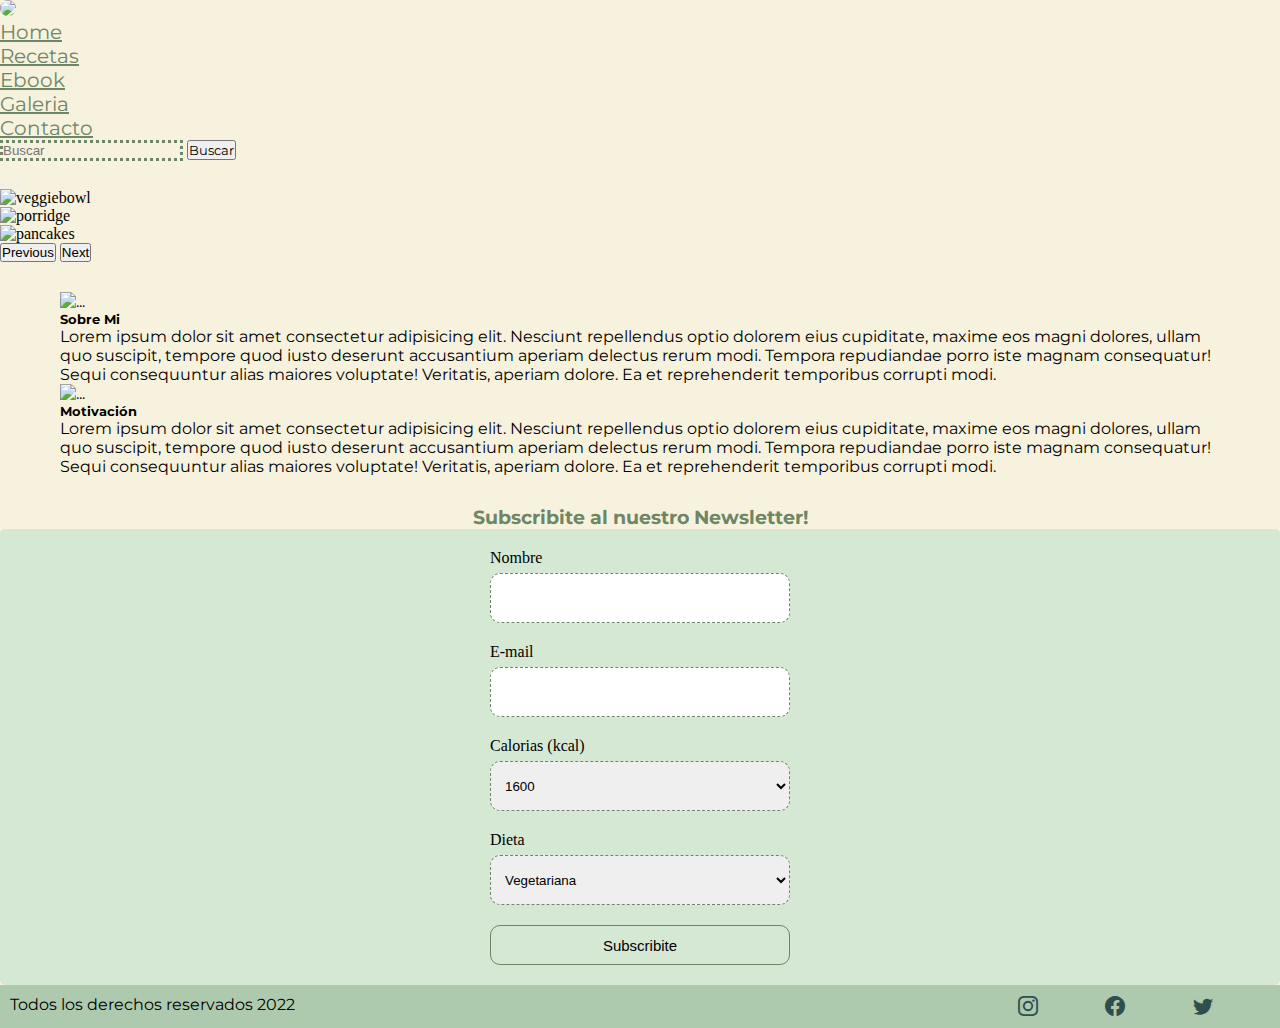
==== contacto.html @ dff8ade4 "menu modificado" ====
<!DOCTYPE html>
<html lang="en">

<head>
    <meta charset="UTF-8">
    <meta http-equiv="X-UA-Compatible" content="IE=edge">
    <meta name="viewport" content="width=device-width, initial-scale=1.0">
    <meta name="description" content="Nutricioso - Nutritivo y Delicioso - encontra recetas saludables y faciles de hacer! Elegi entre mucha variedad de platos, dulces y salados."/>
    <meta name="keywords" content="nutricion, nutritivo, saludable, recetas, avena, pasta">
    <title>Nutricioso - Nutritivo y Delicioso - Recetas Faciles y Saludables</title>
    <link href="https://cdn.jsdelivr.net/npm/bootstrap@5.2.1/dist/css/bootstrap.min.css" rel="stylesheet"
        integrity="sha384-iYQeCzEYFbKjA/T2uDLTpkwGzCiq6soy8tYaI1GyVh/UjpbCx/TYkiZhlZB6+fzT" crossorigin="anonymous">
    <link rel="stylesheet" href="https://cdn.jsdelivr.net/npm/bootstrap-icons@1.9.1/font/bootstrap-icons.css">
    <link rel="preconnect" href="https://fonts.googleapis.com">
    <link rel="preconnect" href="https://fonts.gstatic.com" crossorigin>
    <link href="https://fonts.googleapis.com/css2?family=Montserrat:wght@100;200;400&display=swap" rel="stylesheet">
    <link rel="stylesheet" href="css/estilos.css">
</head>

<body>
    <main id="main">
        <!--logo con el menu de navegacion con 2 elementos-->
        <section id="menu__nav">
            <nav class="navbar navbar-expand-lg">
                <div class="container-fluid">
                    <a href="index.html"> <img class="logo"
                            src="https://i.pinimg.com/originals/fa/6e/07/fa6e07cfdb776dafb666ce2fb98d3dce.jpg"
                            width=130px></a>
                    <button class="navbar-toggler" type="button" data-bs-toggle="collapse"
                        data-bs-target="#navbarTogglerDemo02" aria-controls="navbarTogglerDemo02" aria-expanded="false"
                        aria-label="Toggle navigation">
                        <span class="navbar-toggler-icon"></span>
                    </button>
                    <div class="collapse navbar-collapse" id="navbarTogglerDemo02">
                        <ul class="navbar-nav me-auto mb-2 mb-lg-0">
                            <li class="nav-item">
                                <a class="nav-link active" aria-current="page" href="index.html">Home</a>
                            </li>
                            <li class="nav-item">
                                <a class="nav-link" href="recetas.html">Recetas</a>
                            </li>
                            <li class="nav-item">
                                <a class="nav-link" href="ebook.html">Ebook</a>
                            </li>
                            <li class="nav-item">
                                <a class="nav-link" href="galeria.html">Galeria</a>
                            </li>
                            <li class="nav-item">
                                <a class="nav-link" href="contacto.html">Contacto</a>
                            </li>
                        </ul>
                        <form class="d-flex" role="search">
                            <input class="form-control me-2" type="buscar" placeholder="Buscar" aria-label="Buscar">
                            <button class="btn btn-outline-success" type="submit">Buscar</button>
                        </form>
                    </div>
                </div>
            </nav>

        </section>
        <!--carousel con las fotos de recetas ejemplo-->
        <section id="karuzela">
            <div id="carouselExampleIndicators" class="carousel slide d-none d-sm-block" data-bs-ride="true">
                <div class="carousel-indicators">
                    <button type="button" data-bs-target="#carouselExampleIndicators" data-bs-slide-to="0"
                        class="active" aria-current="true" aria-label="Slide 1"></button>
                    <button type="button" data-bs-target="#carouselExampleIndicators" data-bs-slide-to="1"
                        class="active" aria-label="Slide 2"></button>
                    <button type="button" data-bs-target="#carouselExampleIndicators" data-bs-slide-to="2"
                        class="active" aria-label="Slide 3"></button>
                </div>
                <!--carousel 3 fotos-->
                <div class="carousel-inner">
                    <div class="carousel-item active">
                        <img src="https://images.unsplash.com/photo-1547592180-85f173990554?ixlib=rb-1.2.1&ixid=MnwxMjA3fDB8MHxwaG90by1wYWdlfHx8fGVufDB8fHx8&auto=format&fit=crop&w=870&q=80"
                            class="d-block w-100" id="carousel1" alt="veggiebowl">
                    </div>
                    <div class="carousel-item">
                        <img src="https://images.unsplash.com/photo-1605055624155-393d4e2b837a?ixlib=rb-1.2.1&ixid=MnwxMjA3fDB8MHxwaG90by1wYWdlfHx8fGVufDB8fHx8&auto=format&fit=crop&w=2070&q=80"
                            class="d-block w-100" id="carousel2" alt="porridge">
                    </div>
                    <div class="carousel-item">
                        <img src="https://images.unsplash.com/photo-1604634077002-15dd4d5f1a33?ixlib=rb-1.2.1&ixid=MnwxMjA3fDB8MHxwaG90by1wYWdlfHx8fGVufDB8fHx8&auto=format&fit=crop&w=870&q=80"
                            class="d-block w-100 " id="carousel3" alt="pancakes">
                    </div>
                </div>
                <button class="carousel-control-prev" type="button" data-bs-target="#carouselExampleIndicators"
                    data-bs-slide="prev">
                    <span class="carousel-control-prev-icon" aria-hidden="true"></span>
                    <span class="visually-hidden">Previous</span>
                </button>
                <button class="carousel-control-next" type="button" data-bs-target="#carouselExampleIndicators"
                    data-bs-slide="next">
                    <span class="carousel-control-next-icon" aria-hidden="true"></span>
                    <span class="visually-hidden">Next</span>
                </button>
            </div>
        </section>
        <!--sobre la pagina web, sobre mi-->
        <section id="sobreMi">
            <div class="row row-cols-1 row-cols-md-2 g-4 row-cols-sm-1">
                <div class="col">
                    <div class="card">
                        <img src="https://images.unsplash.com/photo-1636647511729-6703539ba71f?ixlib=rb-1.2.1&ixid=MnwxMjA3fDB8MHxwaG90by1wYWdlfHx8fGVufDB8fHx8&auto=format&fit=crop&w=870&q=80"
                            class="card-img-top" alt="...">
                        <div class="card-body">
                            <h5 class="card-title">Sobre Mi</h5>
                            <p class="card-text">Lorem ipsum dolor sit amet consectetur adipisicing elit. Nesciunt
                                repellendus optio dolorem eius cupiditate, maxime eos magni dolores, ullam quo suscipit,
                                tempore quod iusto deserunt accusantium aperiam delectus rerum modi. Tempora repudiandae
                                porro iste magnam consequatur! Sequi consequuntur alias maiores voluptate! Veritatis,
                                aperiam dolore. Ea et reprehenderit temporibus corrupti modi.</p>
                        </div>
                    </div>
                </div>
                <div class="col">
                    <div class="card">
                        <img src="https://images.unsplash.com/photo-1549060279-7e168fcee0c2?ixlib=rb-1.2.1&ixid=MnwxMjA3fDB8MHxwaG90by1wYWdlfHx8fGVufDB8fHx8&auto=format&fit=crop&w=870&q=80"
                            class="card-img-top" alt="...">
                        <div class="card-body">
                            <h5 class="card-title">Motivación</h5>
                            <p class="card-text">Lorem ipsum dolor sit amet consectetur adipisicing elit. Nesciunt
                                repellendus optio dolorem eius cupiditate, maxime eos magni dolores, ullam quo suscipit,
                                tempore quod iusto deserunt accusantium aperiam delectus rerum modi. Tempora repudiandae
                                porro iste magnam consequatur! Sequi consequuntur alias maiores voluptate! Veritatis,
                                aperiam dolore. Ea et reprehenderit temporibus corrupti modi.</p>
                        </div>
                    </div>
                </div>
            </div>
        </section>
        <!--newsletter-->
        <h3>Subscribite al nuestro Newsletter!</h3>
        <section id="formulario">
            <form id="newsletter" method="get" action="">
                <label>Nombre</label><br>
                <input type="text"><br>
                <label>E-mail</label><br>
                <input type="text"><br>
                <label>Calorias (kcal)</label><br>
                <select id="calorias" name="calorias">
                    <option value="1600">1600</option>
                    <option value="1800">1800</option>
                    <option value="2000">2000</option>
                    <option value="2200">2200</option>
                </select><br>
                <label>Dieta</label><br>
                <select id="dieta" name="dieta">
                    <option value="vegetariana">Vegetariana</option>
                    <option value="clasica">Clasica</option>
                    <option value="vegana">Vegana</option>
                    <option value="sintacc">Sin Gluten</option>
                </select>
                <br>
                <input type="submit" value="Subscribite">

            </form>
        </section>
        <!--pie de pagina con iconos-->
        <footer>
            <p>Todos los derechos reservados 2022</p>
            <ul>
                <li><a class="bi bi-instagram" href="https://www.instagram.com/"></a></li>
                <li><a class="bi bi-facebook" href="https://www.facebook.com"></a></li>
                <li><a class="bi bi-twitter" href="https://twitter.com"></a></li>

            </ul>

        </footer>
    </main>
    <script src="https://cdn.jsdelivr.net/npm/bootstrap@5.2.1/dist/js/bootstrap.bundle.min.js"
        integrity="sha384-u1OknCvxWvY5kfmNBILK2hRnQC3Pr17a+RTT6rIHI7NnikvbZlHgTPOOmMi466C8"
        crossorigin="anonymous"></script>
</body>

</html>
---- css/estilos.css ----
/* line 15, ../../PreEntrega3-Popielarczyk/PreEntrega3-Popielarczyk/scss/estilos.scss */
* {
  margin: 0;
  padding: 0;
  box-sizing: border-box;
}

/* line 22, ../../PreEntrega3-Popielarczyk/PreEntrega3-Popielarczyk/scss/estilos.scss */
body {
  background-color: #f7f2dd !important;
}

/* line 27, ../../PreEntrega3-Popielarczyk/PreEntrega3-Popielarczyk/scss/estilos.scss */
section nav {
  background-color: #f7f2dd !important;
}

/* line 30, ../../PreEntrega3-Popielarczyk/PreEntrega3-Popielarczyk/scss/estilos.scss */
section nav div {
  margin: auto;
  padding: auto;
}

/* line 35, ../../PreEntrega3-Popielarczyk/PreEntrega3-Popielarczyk/scss/estilos.scss */
section nav img {
  border-radius: 90px;
}

/* line 41, ../../PreEntrega3-Popielarczyk/PreEntrega3-Popielarczyk/scss/estilos.scss */
.btn-outline-success {
  color: black !important;
  font-family: "Montserrat", sans-serif;
}

/* line 47, ../../PreEntrega3-Popielarczyk/PreEntrega3-Popielarczyk/scss/estilos.scss */
.btn-outline-success:hover {
  background-color: #6d8666 !important;
}

/* line 51, ../../PreEntrega3-Popielarczyk/PreEntrega3-Popielarczyk/scss/estilos.scss */
.nav-link {
  color: #6d8666 !important;
  font-size: 20px !important;
  font-family: "Montserrat", sans-serif;
}

/* line 57, ../../PreEntrega3-Popielarczyk/PreEntrega3-Popielarczyk/scss/estilos.scss */
.form-control {
  border: dotted #6d8666 !important;
  background-color: #f7f2dd !important;
}

/* line 62, ../../PreEntrega3-Popielarczyk/PreEntrega3-Popielarczyk/scss/estilos.scss */
#sobreMi,
#nuestrasRecetas {
  padding: 30px 60px 30px 60px;
  font-family: "Montserrat", sans-serif !important;
}

/* line 68, ../../PreEntrega3-Popielarczyk/PreEntrega3-Popielarczyk/scss/estilos.scss */
h3 {
  text-align: center;
  color: #6d8666;
  font-family: "Montserrat", sans-serif;
}

/* line 74, ../../PreEntrega3-Popielarczyk/PreEntrega3-Popielarczyk/scss/estilos.scss */
#formulario {
  display: flex;
  justify-content: center;
  align-items: center;
  padding: 40px;
  margin: auto;
}

/* line 82, ../../PreEntrega3-Popielarczyk/PreEntrega3-Popielarczyk/scss/estilos.scss */
input[type=text] {
  width: 300px;
  height: 50px;
  padding: 10px;
  border: 1px dashed #6d8666;
  border-radius: 10px;
  box-sizing: border-box;
  margin-top: 6px;
  margin-bottom: 20px;
  resize: vertical;
}

/* line 85, ../../PreEntrega3-Popielarczyk/PreEntrega3-Popielarczyk/scss/estilos.scss */
select {
  width: 300px;
  height: 50px;
  padding: 10px;
  border: 1px dashed #6d8666;
  border-radius: 10px;
  box-sizing: border-box;
  margin-top: 6px;
  margin-bottom: 20px;
  resize: vertical;
}

/* line 88, ../../PreEntrega3-Popielarczyk/PreEntrega3-Popielarczyk/scss/estilos.scss */
textarea {
  width: 300px;
  height: 50px;
  padding: 10px;
  border: 1px dashed #6d8666;
  border-radius: 10px;
  box-sizing: border-box;
  margin-top: 6px;
  margin-bottom: 20px;
  resize: vertical;
}

/* line 93, ../../PreEntrega3-Popielarczyk/PreEntrega3-Popielarczyk/scss/estilos.scss */
input[type=submit] {
  border-radius: 10px;
  border: 1px solid #6d8666;
  font-size: 15px;
  background: #d5e8d4;
  width: 100%;
  height: 40px;
}

/* line 103, ../../PreEntrega3-Popielarczyk/PreEntrega3-Popielarczyk/scss/estilos.scss */
input[type=submit]:hover {
  background-color: #465f47;
}

/* line 107, ../../PreEntrega3-Popielarczyk/PreEntrega3-Popielarczyk/scss/estilos.scss */
#formulario {
  border-radius: 5px;
  background-color: #d5e8d4;
  padding: 20px;
  margin: auto;
}

/* line 114, ../../PreEntrega3-Popielarczyk/PreEntrega3-Popielarczyk/scss/estilos.scss */
footer {
  display: flex;
  padding: 10px;
  background-color: #adc9ae;
}

/* line 119, ../../PreEntrega3-Popielarczyk/PreEntrega3-Popielarczyk/scss/estilos.scss */
footer ul {
  display: flex;
  gap: 10px;
  list-style: none;
  flex-basis: 20%;
  text-decoration: none;
}

/* line 127, ../../PreEntrega3-Popielarczyk/PreEntrega3-Popielarczyk/scss/estilos.scss */
footer p {
  flex-basis: 80%;
  font-size: 16px;
  font-family: "Montserrat", sans-serif;
}

/* line 133, ../../PreEntrega3-Popielarczyk/PreEntrega3-Popielarczyk/scss/estilos.scss */
footer li {
  flex-grow: 1;
}

/* line 137, ../../PreEntrega3-Popielarczyk/PreEntrega3-Popielarczyk/scss/estilos.scss */
footer a {
  color: darkslategrey;
  font-size: 20px;
}

/* line 142, ../../PreEntrega3-Popielarczyk/PreEntrega3-Popielarczyk/scss/estilos.scss */
footerhover {
  color: #465f47;
}

/* line 148, ../../PreEntrega3-Popielarczyk/PreEntrega3-Popielarczyk/scss/estilos.scss */
select option {
  background-color: #6d8666 !important;
  color: white;
}

/* line 154, ../../PreEntrega3-Popielarczyk/PreEntrega3-Popielarczyk/scss/estilos.scss */
select:hover {
  color: white;
  background: #465f47;
}

/* line 159, ../../PreEntrega3-Popielarczyk/PreEntrega3-Popielarczyk/scss/estilos.scss */
.logo:hover {
  height: 120px;
  width: auto;
}

/* line 164, ../../PreEntrega3-Popielarczyk/PreEntrega3-Popielarczyk/scss/estilos.scss */
#img__logo {
  display: block;
  margin: auto;
}

/* line 171, ../../PreEntrega3-Popielarczyk/PreEntrega3-Popielarczyk/scss/estilos.scss */
h4 i {
  color: #6aa46c;
}

/* line 178, ../../PreEntrega3-Popielarczyk/PreEntrega3-Popielarczyk/scss/estilos.scss */
#h4Centrado {
  display: block;
  text-align: center;
  margin: auto;
  padding: 20px 10px 5px 10px;
}

/* line 185, ../../PreEntrega3-Popielarczyk/PreEntrega3-Popielarczyk/scss/estilos.scss */
.slide {
  margin-top: 10px;
}

/* line 188, ../../PreEntrega3-Popielarczyk/PreEntrega3-Popielarczyk/scss/estilos.scss */
.slide img {
  height: 65vh;
  object-fit: cover;
}

/* line 195, ../../PreEntrega3-Popielarczyk/PreEntrega3-Popielarczyk/scss/estilos.scss */
#h4Centrado {
  -webkit-animation: tracking-in-expand 5s cubic-bezier(0.215, 0.61, 0.355, 1) 3s both;
  animation: tracking-in-expand 5s cubic-bezier(0.215, 0.61, 0.355, 1) 3s both;
}

/* ----------------------------------------------
 * Generated by Animista on 2022-9-29 22:0:58
 * Licensed under FreeBSD License.
 * See http://animista.net/license for more info. 
 * w: http://animista.net, t: @cssanimista
 * ---------------------------------------------- */
/**
 * ----------------------------------------
 * animation tracking-in-expand
 * ----------------------------------------
 */
@-webkit-keyframes tracking-in-expand {
  0% {
    letter-spacing: -0.5em;
    opacity: 0;
  }
  40% {
    opacity: 0.6;
  }
  100% {
    opacity: 1;
  }
}

@keyframes tracking-in-expand {
  0% {
    letter-spacing: -0.5em;
    opacity: 0;
  }
  40% {
    opacity: 0.6;
  }
  100% {
    opacity: 1;
  }
}

/*# sourceMappingURL=estilos.css.map */
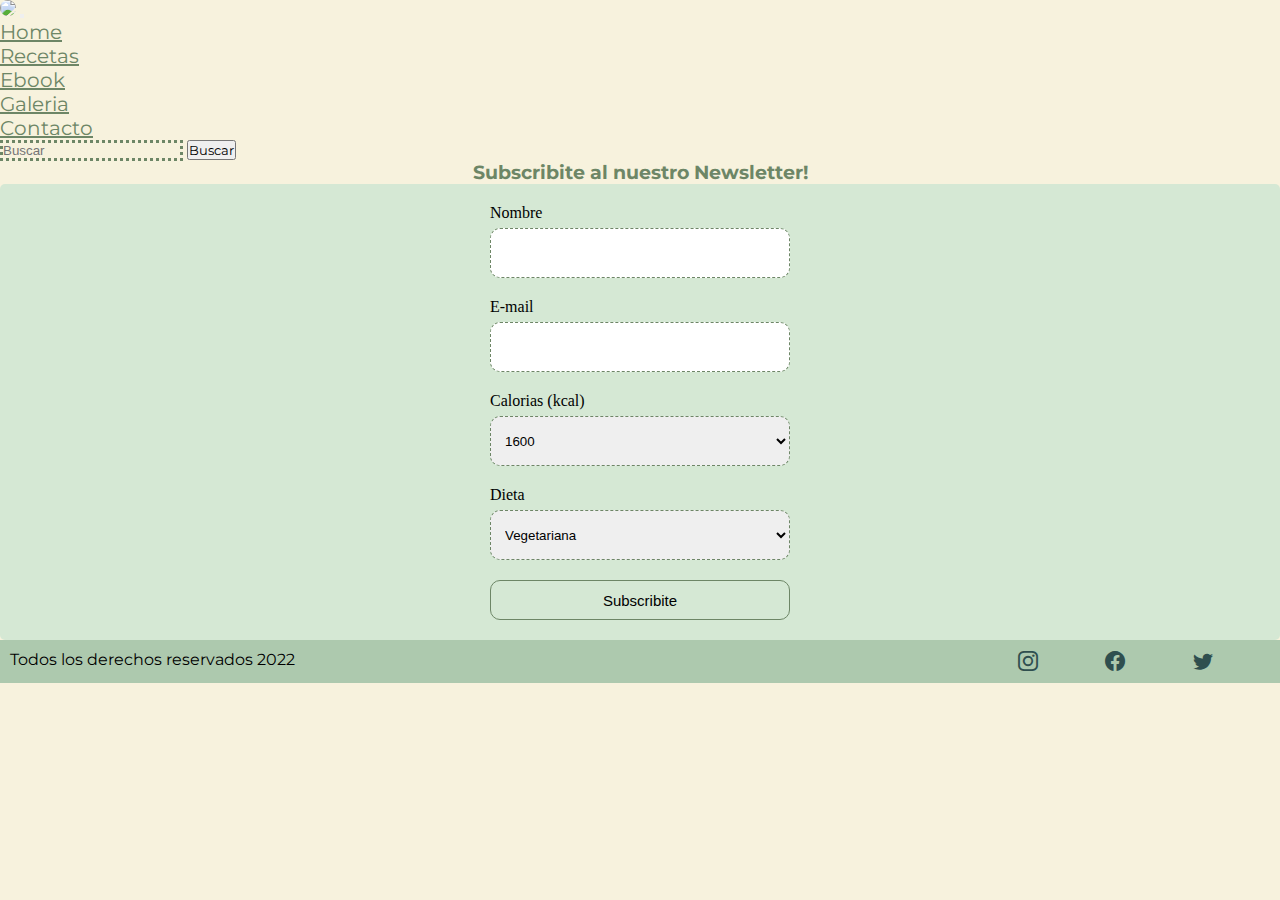
==== commit 19c7637e: "contenido de las secciones agregado" ====
--- a/contacto.html
+++ b/contacto.html
@@ -5,9 +5,10 @@
     <meta charset="UTF-8">
     <meta http-equiv="X-UA-Compatible" content="IE=edge">
     <meta name="viewport" content="width=device-width, initial-scale=1.0">
-    <meta name="description" content="Nutricioso - Nutritivo y Delicioso - encontra recetas saludables y faciles de hacer! Elegi entre mucha variedad de platos, dulces y salados."/>
+    <meta name="description"
+        content="Nutricioso - Nutritivo y Delicioso - encontra recetas saludables y faciles de hacer! Elegi entre mucha variedad de platos, dulces y salados." />
     <meta name="keywords" content="nutricion, nutritivo, saludable, recetas, avena, pasta">
-    <title>Nutricioso - Nutritivo y Delicioso - Recetas Faciles y Saludables</title>
+    <title>Contactenos - Nutricioso - Nutritivo y Delicioso - Recetas Faciles y Saludables</title>
     <link href="https://cdn.jsdelivr.net/npm/bootstrap@5.2.1/dist/css/bootstrap.min.css" rel="stylesheet"
         integrity="sha384-iYQeCzEYFbKjA/T2uDLTpkwGzCiq6soy8tYaI1GyVh/UjpbCx/TYkiZhlZB6+fzT" crossorigin="anonymous">
     <link rel="stylesheet" href="https://cdn.jsdelivr.net/npm/bootstrap-icons@1.9.1/font/bootstrap-icons.css">
@@ -19,7 +20,7 @@
 
 <body>
     <main id="main">
-        <!--logo con el menu de navegacion con 2 elementos-->
+        <!--logo con el menu de navegacion con 5 elementos-->
         <section id="menu__nav">
             <nav class="navbar navbar-expand-lg">
                 <div class="container-fluid">
@@ -58,78 +59,7 @@
             </nav>
 
         </section>
-        <!--carousel con las fotos de recetas ejemplo-->
-        <section id="karuzela">
-            <div id="carouselExampleIndicators" class="carousel slide d-none d-sm-block" data-bs-ride="true">
-                <div class="carousel-indicators">
-                    <button type="button" data-bs-target="#carouselExampleIndicators" data-bs-slide-to="0"
-                        class="active" aria-current="true" aria-label="Slide 1"></button>
-                    <button type="button" data-bs-target="#carouselExampleIndicators" data-bs-slide-to="1"
-                        class="active" aria-label="Slide 2"></button>
-                    <button type="button" data-bs-target="#carouselExampleIndicators" data-bs-slide-to="2"
-                        class="active" aria-label="Slide 3"></button>
-                </div>
-                <!--carousel 3 fotos-->
-                <div class="carousel-inner">
-                    <div class="carousel-item active">
-                        <img src="https://images.unsplash.com/photo-1547592180-85f173990554?ixlib=rb-1.2.1&ixid=MnwxMjA3fDB8MHxwaG90by1wYWdlfHx8fGVufDB8fHx8&auto=format&fit=crop&w=870&q=80"
-                            class="d-block w-100" id="carousel1" alt="veggiebowl">
-                    </div>
-                    <div class="carousel-item">
-                        <img src="https://images.unsplash.com/photo-1605055624155-393d4e2b837a?ixlib=rb-1.2.1&ixid=MnwxMjA3fDB8MHxwaG90by1wYWdlfHx8fGVufDB8fHx8&auto=format&fit=crop&w=2070&q=80"
-                            class="d-block w-100" id="carousel2" alt="porridge">
-                    </div>
-                    <div class="carousel-item">
-                        <img src="https://images.unsplash.com/photo-1604634077002-15dd4d5f1a33?ixlib=rb-1.2.1&ixid=MnwxMjA3fDB8MHxwaG90by1wYWdlfHx8fGVufDB8fHx8&auto=format&fit=crop&w=870&q=80"
-                            class="d-block w-100 " id="carousel3" alt="pancakes">
-                    </div>
-                </div>
-                <button class="carousel-control-prev" type="button" data-bs-target="#carouselExampleIndicators"
-                    data-bs-slide="prev">
-                    <span class="carousel-control-prev-icon" aria-hidden="true"></span>
-                    <span class="visually-hidden">Previous</span>
-                </button>
-                <button class="carousel-control-next" type="button" data-bs-target="#carouselExampleIndicators"
-                    data-bs-slide="next">
-                    <span class="carousel-control-next-icon" aria-hidden="true"></span>
-                    <span class="visually-hidden">Next</span>
-                </button>
-            </div>
-        </section>
-        <!--sobre la pagina web, sobre mi-->
-        <section id="sobreMi">
-            <div class="row row-cols-1 row-cols-md-2 g-4 row-cols-sm-1">
-                <div class="col">
-                    <div class="card">
-                        <img src="https://images.unsplash.com/photo-1636647511729-6703539ba71f?ixlib=rb-1.2.1&ixid=MnwxMjA3fDB8MHxwaG90by1wYWdlfHx8fGVufDB8fHx8&auto=format&fit=crop&w=870&q=80"
-                            class="card-img-top" alt="...">
-                        <div class="card-body">
-                            <h5 class="card-title">Sobre Mi</h5>
-                            <p class="card-text">Lorem ipsum dolor sit amet consectetur adipisicing elit. Nesciunt
-                                repellendus optio dolorem eius cupiditate, maxime eos magni dolores, ullam quo suscipit,
-                                tempore quod iusto deserunt accusantium aperiam delectus rerum modi. Tempora repudiandae
-                                porro iste magnam consequatur! Sequi consequuntur alias maiores voluptate! Veritatis,
-                                aperiam dolore. Ea et reprehenderit temporibus corrupti modi.</p>
-                        </div>
-                    </div>
-                </div>
-                <div class="col">
-                    <div class="card">
-                        <img src="https://images.unsplash.com/photo-1549060279-7e168fcee0c2?ixlib=rb-1.2.1&ixid=MnwxMjA3fDB8MHxwaG90by1wYWdlfHx8fGVufDB8fHx8&auto=format&fit=crop&w=870&q=80"
-                            class="card-img-top" alt="...">
-                        <div class="card-body">
-                            <h5 class="card-title">Motivación</h5>
-                            <p class="card-text">Lorem ipsum dolor sit amet consectetur adipisicing elit. Nesciunt
-                                repellendus optio dolorem eius cupiditate, maxime eos magni dolores, ullam quo suscipit,
-                                tempore quod iusto deserunt accusantium aperiam delectus rerum modi. Tempora repudiandae
-                                porro iste magnam consequatur! Sequi consequuntur alias maiores voluptate! Veritatis,
-                                aperiam dolore. Ea et reprehenderit temporibus corrupti modi.</p>
-                        </div>
-                    </div>
-                </div>
-            </div>
-        </section>
-        <!--newsletter-->
+               <!--newsletter-->
         <h3>Subscribite al nuestro Newsletter!</h3>
         <section id="formulario">
             <form id="newsletter" method="get" action="">
--- a/css/estilos.css
+++ b/css/estilos.css
@@ -1,70 +1,71 @@
-/* line 15, ../../PreEntrega3-Popielarczyk/PreEntrega3-Popielarczyk/scss/estilos.scss */
+/* line 21, ../../PreEntrega3-Popielarczyk/PreEntrega3-Popielarczyk/scss/estilos.scss */
 * {
   margin: 0;
   padding: 0;
   box-sizing: border-box;
 }
 
-/* line 22, ../../PreEntrega3-Popielarczyk/PreEntrega3-Popielarczyk/scss/estilos.scss */
+/* line 28, ../../PreEntrega3-Popielarczyk/PreEntrega3-Popielarczyk/scss/estilos.scss */
 body {
   background-color: #f7f2dd !important;
 }
 
-/* line 27, ../../PreEntrega3-Popielarczyk/PreEntrega3-Popielarczyk/scss/estilos.scss */
+/* line 33, ../../PreEntrega3-Popielarczyk/PreEntrega3-Popielarczyk/scss/estilos.scss */
 section nav {
   background-color: #f7f2dd !important;
 }
 
-/* line 30, ../../PreEntrega3-Popielarczyk/PreEntrega3-Popielarczyk/scss/estilos.scss */
+/* line 36, ../../PreEntrega3-Popielarczyk/PreEntrega3-Popielarczyk/scss/estilos.scss */
 section nav div {
   margin: auto;
   padding: auto;
 }
 
-/* line 35, ../../PreEntrega3-Popielarczyk/PreEntrega3-Popielarczyk/scss/estilos.scss */
+/* line 41, ../../PreEntrega3-Popielarczyk/PreEntrega3-Popielarczyk/scss/estilos.scss */
 section nav img {
   border-radius: 90px;
 }
 
-/* line 41, ../../PreEntrega3-Popielarczyk/PreEntrega3-Popielarczyk/scss/estilos.scss */
+/* line 47, ../../PreEntrega3-Popielarczyk/PreEntrega3-Popielarczyk/scss/estilos.scss */
 .btn-outline-success {
   color: black !important;
   font-family: "Montserrat", sans-serif;
 }
 
-/* line 47, ../../PreEntrega3-Popielarczyk/PreEntrega3-Popielarczyk/scss/estilos.scss */
+/* line 53, ../../PreEntrega3-Popielarczyk/PreEntrega3-Popielarczyk/scss/estilos.scss */
 .btn-outline-success:hover {
   background-color: #6d8666 !important;
-}
-
-/* line 51, ../../PreEntrega3-Popielarczyk/PreEntrega3-Popielarczyk/scss/estilos.scss */
+  color: white !important;
+}
+
+/* line 58, ../../PreEntrega3-Popielarczyk/PreEntrega3-Popielarczyk/scss/estilos.scss */
 .nav-link {
   color: #6d8666 !important;
   font-size: 20px !important;
   font-family: "Montserrat", sans-serif;
 }
 
-/* line 57, ../../PreEntrega3-Popielarczyk/PreEntrega3-Popielarczyk/scss/estilos.scss */
+/* line 64, ../../PreEntrega3-Popielarczyk/PreEntrega3-Popielarczyk/scss/estilos.scss */
 .form-control {
   border: dotted #6d8666 !important;
   background-color: #f7f2dd !important;
 }
 
-/* line 62, ../../PreEntrega3-Popielarczyk/PreEntrega3-Popielarczyk/scss/estilos.scss */
+/* line 69, ../../PreEntrega3-Popielarczyk/PreEntrega3-Popielarczyk/scss/estilos.scss */
 #sobreMi,
 #nuestrasRecetas {
   padding: 30px 60px 30px 60px;
   font-family: "Montserrat", sans-serif !important;
 }
 
-/* line 68, ../../PreEntrega3-Popielarczyk/PreEntrega3-Popielarczyk/scss/estilos.scss */
+/* line 75, ../../PreEntrega3-Popielarczyk/PreEntrega3-Popielarczyk/scss/estilos.scss */
 h3 {
   text-align: center;
   color: #6d8666;
   font-family: "Montserrat", sans-serif;
 }
 
-/* line 74, ../../PreEntrega3-Popielarczyk/PreEntrega3-Popielarczyk/scss/estilos.scss */
+/* line 81, ../../PreEntrega3-Popielarczyk/PreEntrega3-Popielarczyk/scss/estilos.scss */
 #formulario {
   display: flex;
   justify-content: center;
@@ -73,7 +74,7 @@
   margin: auto;
 }
 
-/* line 82, ../../PreEntrega3-Popielarczyk/PreEntrega3-Popielarczyk/scss/estilos.scss */
+/* line 89, ../../PreEntrega3-Popielarczyk/PreEntrega3-Popielarczyk/scss/estilos.scss */
 input[type=text] {
   width: 300px;
   height: 50px;
@@ -86,7 +87,7 @@
   resize: vertical;
 }
 
-/* line 85, ../../PreEntrega3-Popielarczyk/PreEntrega3-Popielarczyk/scss/estilos.scss */
+/* line 92, ../../PreEntrega3-Popielarczyk/PreEntrega3-Popielarczyk/scss/estilos.scss */
 select {
   width: 300px;
   height: 50px;
@@ -99,7 +100,7 @@
   resize: vertical;
 }
 
-/* line 88, ../../PreEntrega3-Popielarczyk/PreEntrega3-Popielarczyk/scss/estilos.scss */
+/* line 95, ../../PreEntrega3-Popielarczyk/PreEntrega3-Popielarczyk/scss/estilos.scss */
 textarea {
   width: 300px;
   height: 50px;
@@ -112,7 +113,7 @@
   resize: vertical;
 }
 
-/* line 93, ../../PreEntrega3-Popielarczyk/PreEntrega3-Popielarczyk/scss/estilos.scss */
+/* line 100, ../../PreEntrega3-Popielarczyk/PreEntrega3-Popielarczyk/scss/estilos.scss */
 input[type=submit] {
   border-radius: 10px;
   border: 1px solid #6d8666;
@@ -122,12 +123,12 @@
   height: 40px;
 }
 
-/* line 103, ../../PreEntrega3-Popielarczyk/PreEntrega3-Popielarczyk/scss/estilos.scss */
+/* line 110, ../../PreEntrega3-Popielarczyk/PreEntrega3-Popielarczyk/scss/estilos.scss */
 input[type=submit]:hover {
   background-color: #465f47;
 }
 
-/* line 107, ../../PreEntrega3-Popielarczyk/PreEntrega3-Popielarczyk/scss/estilos.scss */
+/* line 114, ../../PreEntrega3-Popielarczyk/PreEntrega3-Popielarczyk/scss/estilos.scss */
 #formulario {
   border-radius: 5px;
   background-color: #d5e8d4;
@@ -135,14 +136,14 @@
   margin: auto;
 }
 
-/* line 114, ../../PreEntrega3-Popielarczyk/PreEntrega3-Popielarczyk/scss/estilos.scss */
+/* line 121, ../../PreEntrega3-Popielarczyk/PreEntrega3-Popielarczyk/scss/estilos.scss */
 footer {
   display: flex;
   padding: 10px;
   background-color: #adc9ae;
 }
 
-/* line 119, ../../PreEntrega3-Popielarczyk/PreEntrega3-Popielarczyk/scss/estilos.scss */
+/* line 126, ../../PreEntrega3-Popielarczyk/PreEntrega3-Popielarczyk/scss/estilos.scss */
 footer ul {
   display: flex;
   gap: 10px;
@@ -151,79 +152,121 @@
   text-decoration: none;
 }
 
-/* line 127, ../../PreEntrega3-Popielarczyk/PreEntrega3-Popielarczyk/scss/estilos.scss */
+/* line 134, ../../PreEntrega3-Popielarczyk/PreEntrega3-Popielarczyk/scss/estilos.scss */
 footer p {
   flex-basis: 80%;
   font-size: 16px;
   font-family: "Montserrat", sans-serif;
 }
 
-/* line 133, ../../PreEntrega3-Popielarczyk/PreEntrega3-Popielarczyk/scss/estilos.scss */
+/* line 140, ../../PreEntrega3-Popielarczyk/PreEntrega3-Popielarczyk/scss/estilos.scss */
 footer li {
   flex-grow: 1;
 }
 
-/* line 137, ../../PreEntrega3-Popielarczyk/PreEntrega3-Popielarczyk/scss/estilos.scss */
+/* line 144, ../../PreEntrega3-Popielarczyk/PreEntrega3-Popielarczyk/scss/estilos.scss */
 footer a {
   color: darkslategrey;
   font-size: 20px;
 }
 
-/* line 142, ../../PreEntrega3-Popielarczyk/PreEntrega3-Popielarczyk/scss/estilos.scss */
+/* line 149, ../../PreEntrega3-Popielarczyk/PreEntrega3-Popielarczyk/scss/estilos.scss */
 footerhover {
   color: #465f47;
 }
 
-/* line 148, ../../PreEntrega3-Popielarczyk/PreEntrega3-Popielarczyk/scss/estilos.scss */
+/* line 155, ../../PreEntrega3-Popielarczyk/PreEntrega3-Popielarczyk/scss/estilos.scss */
 select option {
   background-color: #6d8666 !important;
   color: white;
 }
 
-/* line 154, ../../PreEntrega3-Popielarczyk/PreEntrega3-Popielarczyk/scss/estilos.scss */
+/* line 161, ../../PreEntrega3-Popielarczyk/PreEntrega3-Popielarczyk/scss/estilos.scss */
 select:hover {
   color: white;
   background: #465f47;
 }
 
-/* line 159, ../../PreEntrega3-Popielarczyk/PreEntrega3-Popielarczyk/scss/estilos.scss */
+/* line 166, ../../PreEntrega3-Popielarczyk/PreEntrega3-Popielarczyk/scss/estilos.scss */
 .logo:hover {
   height: 120px;
   width: auto;
 }
 
-/* line 164, ../../PreEntrega3-Popielarczyk/PreEntrega3-Popielarczyk/scss/estilos.scss */
+/* line 171, ../../PreEntrega3-Popielarczyk/PreEntrega3-Popielarczyk/scss/estilos.scss */
 #img__logo {
   display: block;
   margin: auto;
 }
 
-/* line 171, ../../PreEntrega3-Popielarczyk/PreEntrega3-Popielarczyk/scss/estilos.scss */
+/* line 176, ../../PreEntrega3-Popielarczyk/PreEntrega3-Popielarczyk/scss/estilos.scss */
+.ebookHover:hover {
+  width: 300px !important;
+}
+
+/* line 180, ../../PreEntrega3-Popielarczyk/PreEntrega3-Popielarczyk/scss/estilos.scss */
 h4 i {
   color: #6aa46c;
 }
 
-/* line 178, ../../PreEntrega3-Popielarczyk/PreEntrega3-Popielarczyk/scss/estilos.scss */
+/* line 187, ../../PreEntrega3-Popielarczyk/PreEntrega3-Popielarczyk/scss/estilos.scss */
 #h4Centrado {
   display: block;
   text-align: center;
   margin: auto;
   padding: 20px 10px 5px 10px;
-}
-
-/* line 185, ../../PreEntrega3-Popielarczyk/PreEntrega3-Popielarczyk/scss/estilos.scss */
+  color: #6d8666 !important;
+}
+
+/* line 191, ../../PreEntrega3-Popielarczyk/PreEntrega3-Popielarczyk/scss/estilos.scss */
+#tituloEbooks {
+  display: block;
+  text-align: center;
+  margin: auto;
+  padding: 20px 10px 5px 10px;
+  color: #6d8666 !important;
+}
+
+/* line 195, ../../PreEntrega3-Popielarczyk/PreEntrega3-Popielarczyk/scss/estilos.scss */
+.sobreEbooks {
+  display: block;
+  padding: 20px;
+  margin: 20px;
+  font-family: "Montserrat", sans-serif;
+}
+
+/* line 201, ../../PreEntrega3-Popielarczyk/PreEntrega3-Popielarczyk/scss/estilos.scss */
+.parrafoEbooks {
+  border: dotted #6d8666 !important;
+  border-radius: 70px;
+  display: block;
+  margin-block-start: 1em;
+  margin-block-end: 1em;
+  margin-inline-start: 0px;
+  margin-inline-end: 0px;
+  padding: 25px;
+  text-align: center;
+}
+
+/* line 214, ../../PreEntrega3-Popielarczyk/PreEntrega3-Popielarczyk/scss/estilos.scss */
+#todosEbooks {
+  margin: 10px 10px 30px 10px;
+  padding: 10px;
+}
+
+/* line 218, ../../PreEntrega3-Popielarczyk/PreEntrega3-Popielarczyk/scss/estilos.scss */
 .slide {
   margin-top: 10px;
 }
 
-/* line 188, ../../PreEntrega3-Popielarczyk/PreEntrega3-Popielarczyk/scss/estilos.scss */
+/* line 221, ../../PreEntrega3-Popielarczyk/PreEntrega3-Popielarczyk/scss/estilos.scss */
 .slide img {
   height: 65vh;
   object-fit: cover;
 }
 
-/* line 195, ../../PreEntrega3-Popielarczyk/PreEntrega3-Popielarczyk/scss/estilos.scss */
-#h4Centrado {
+/* line 228, ../../PreEntrega3-Popielarczyk/PreEntrega3-Popielarczyk/scss/estilos.scss */
+#h4Centrado, #tituloEbooks {
   -webkit-animation: tracking-in-expand 5s cubic-bezier(0.215, 0.61, 0.355, 1) 3s both;
   animation: tracking-in-expand 5s cubic-bezier(0.215, 0.61, 0.355, 1) 3s both;
 }
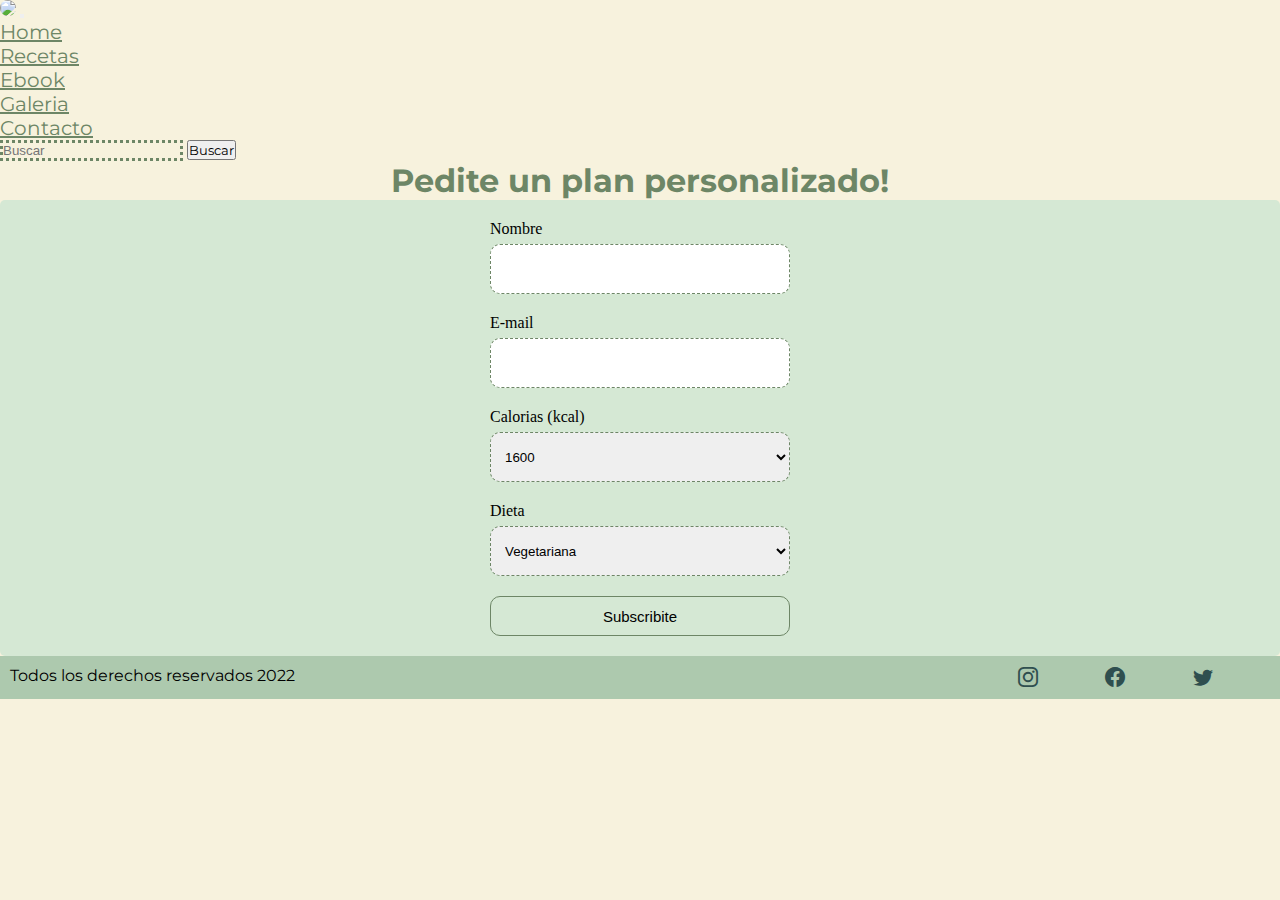
==== commit 57b5c439: "cambios" ====
--- a/contacto.html
+++ b/contacto.html
@@ -60,7 +60,7 @@
 
         </section>
                <!--newsletter-->
-        <h3>Subscribite al nuestro Newsletter!</h3>
+        <h1>Pedite un plan personalizado!</h1>
         <section id="formulario">
             <form id="newsletter" method="get" action="">
                 <label>Nombre</label><br>
--- a/css/estilos.css
+++ b/css/estilos.css
@@ -1,71 +1,71 @@
-/* line 21, ../../PreEntrega3-Popielarczyk/PreEntrega3-Popielarczyk/scss/estilos.scss */
+/* line 24, ../../PreEntrega3-Popielarczyk/PreEntrega3-Popielarczyk/scss/estilos.scss */
 * {
   margin: 0;
   padding: 0;
   box-sizing: border-box;
 }
 
-/* line 28, ../../PreEntrega3-Popielarczyk/PreEntrega3-Popielarczyk/scss/estilos.scss */
+/* line 31, ../../PreEntrega3-Popielarczyk/PreEntrega3-Popielarczyk/scss/estilos.scss */
 body {
   background-color: #f7f2dd !important;
 }
 
-/* line 33, ../../PreEntrega3-Popielarczyk/PreEntrega3-Popielarczyk/scss/estilos.scss */
+/* line 36, ../../PreEntrega3-Popielarczyk/PreEntrega3-Popielarczyk/scss/estilos.scss */
 section nav {
   background-color: #f7f2dd !important;
 }
 
-/* line 36, ../../PreEntrega3-Popielarczyk/PreEntrega3-Popielarczyk/scss/estilos.scss */
+/* line 39, ../../PreEntrega3-Popielarczyk/PreEntrega3-Popielarczyk/scss/estilos.scss */
 section nav div {
   margin: auto;
   padding: auto;
 }
 
-/* line 41, ../../PreEntrega3-Popielarczyk/PreEntrega3-Popielarczyk/scss/estilos.scss */
+/* line 44, ../../PreEntrega3-Popielarczyk/PreEntrega3-Popielarczyk/scss/estilos.scss */
 section nav img {
   border-radius: 90px;
 }
 
-/* line 47, ../../PreEntrega3-Popielarczyk/PreEntrega3-Popielarczyk/scss/estilos.scss */
+/* line 50, ../../PreEntrega3-Popielarczyk/PreEntrega3-Popielarczyk/scss/estilos.scss */
 .btn-outline-success {
   color: black !important;
   font-family: "Montserrat", sans-serif;
 }
 
-/* line 53, ../../PreEntrega3-Popielarczyk/PreEntrega3-Popielarczyk/scss/estilos.scss */
+/* line 56, ../../PreEntrega3-Popielarczyk/PreEntrega3-Popielarczyk/scss/estilos.scss */
 .btn-outline-success:hover {
   background-color: #6d8666 !important;
   color: white !important;
 }
 
-/* line 58, ../../PreEntrega3-Popielarczyk/PreEntrega3-Popielarczyk/scss/estilos.scss */
+/* line 61, ../../PreEntrega3-Popielarczyk/PreEntrega3-Popielarczyk/scss/estilos.scss */
 .nav-link {
   color: #6d8666 !important;
   font-size: 20px !important;
   font-family: "Montserrat", sans-serif;
 }
 
-/* line 64, ../../PreEntrega3-Popielarczyk/PreEntrega3-Popielarczyk/scss/estilos.scss */
+/* line 67, ../../PreEntrega3-Popielarczyk/PreEntrega3-Popielarczyk/scss/estilos.scss */
 .form-control {
   border: dotted #6d8666 !important;
   background-color: #f7f2dd !important;
 }
 
-/* line 69, ../../PreEntrega3-Popielarczyk/PreEntrega3-Popielarczyk/scss/estilos.scss */
+/* line 72, ../../PreEntrega3-Popielarczyk/PreEntrega3-Popielarczyk/scss/estilos.scss */
 #sobreMi,
 #nuestrasRecetas {
   padding: 30px 60px 30px 60px;
   font-family: "Montserrat", sans-serif !important;
 }
 
-/* line 75, ../../PreEntrega3-Popielarczyk/PreEntrega3-Popielarczyk/scss/estilos.scss */
-h3 {
+/* line 78, ../../PreEntrega3-Popielarczyk/PreEntrega3-Popielarczyk/scss/estilos.scss */
+h1 {
   text-align: center;
   color: #6d8666;
   font-family: "Montserrat", sans-serif;
 }
 
-/* line 81, ../../PreEntrega3-Popielarczyk/PreEntrega3-Popielarczyk/scss/estilos.scss */
+/* line 84, ../../PreEntrega3-Popielarczyk/PreEntrega3-Popielarczyk/scss/estilos.scss */
 #formulario {
   display: flex;
   justify-content: center;
@@ -74,7 +74,7 @@
   margin: auto;
 }
 
-/* line 89, ../../PreEntrega3-Popielarczyk/PreEntrega3-Popielarczyk/scss/estilos.scss */
+/* line 93, ../../PreEntrega3-Popielarczyk/PreEntrega3-Popielarczyk/scss/estilos.scss */
 input[type=text] {
   width: 300px;
   height: 50px;
@@ -87,7 +87,7 @@
   resize: vertical;
 }
 
-/* line 92, ../../PreEntrega3-Popielarczyk/PreEntrega3-Popielarczyk/scss/estilos.scss */
+/* line 97, ../../PreEntrega3-Popielarczyk/PreEntrega3-Popielarczyk/scss/estilos.scss */
 select {
   width: 300px;
   height: 50px;
@@ -100,7 +100,7 @@
   resize: vertical;
 }
 
-/* line 95, ../../PreEntrega3-Popielarczyk/PreEntrega3-Popielarczyk/scss/estilos.scss */
+/* line 101, ../../PreEntrega3-Popielarczyk/PreEntrega3-Popielarczyk/scss/estilos.scss */
 textarea {
   width: 300px;
   height: 50px;
@@ -113,7 +113,7 @@
   resize: vertical;
 }
 
-/* line 100, ../../PreEntrega3-Popielarczyk/PreEntrega3-Popielarczyk/scss/estilos.scss */
+/* line 106, ../../PreEntrega3-Popielarczyk/PreEntrega3-Popielarczyk/scss/estilos.scss */
 input[type=submit] {
   border-radius: 10px;
   border: 1px solid #6d8666;
@@ -123,12 +123,12 @@
   height: 40px;
 }
 
-/* line 110, ../../PreEntrega3-Popielarczyk/PreEntrega3-Popielarczyk/scss/estilos.scss */
+/* line 116, ../../PreEntrega3-Popielarczyk/PreEntrega3-Popielarczyk/scss/estilos.scss */
 input[type=submit]:hover {
   background-color: #465f47;
 }
 
-/* line 114, ../../PreEntrega3-Popielarczyk/PreEntrega3-Popielarczyk/scss/estilos.scss */
+/* line 120, ../../PreEntrega3-Popielarczyk/PreEntrega3-Popielarczyk/scss/estilos.scss */
 #formulario {
   border-radius: 5px;
   background-color: #d5e8d4;
@@ -136,14 +136,14 @@
   margin: auto;
 }
 
-/* line 121, ../../PreEntrega3-Popielarczyk/PreEntrega3-Popielarczyk/scss/estilos.scss */
+/* line 127, ../../PreEntrega3-Popielarczyk/PreEntrega3-Popielarczyk/scss/estilos.scss */
 footer {
   display: flex;
   padding: 10px;
   background-color: #adc9ae;
 }
 
-/* line 126, ../../PreEntrega3-Popielarczyk/PreEntrega3-Popielarczyk/scss/estilos.scss */
+/* line 132, ../../PreEntrega3-Popielarczyk/PreEntrega3-Popielarczyk/scss/estilos.scss */
 footer ul {
   display: flex;
   gap: 10px;
@@ -152,91 +152,91 @@
   text-decoration: none;
 }
 
-/* line 134, ../../PreEntrega3-Popielarczyk/PreEntrega3-Popielarczyk/scss/estilos.scss */
+/* line 140, ../../PreEntrega3-Popielarczyk/PreEntrega3-Popielarczyk/scss/estilos.scss */
 footer p {
   flex-basis: 80%;
   font-size: 16px;
   font-family: "Montserrat", sans-serif;
 }
 
-/* line 140, ../../PreEntrega3-Popielarczyk/PreEntrega3-Popielarczyk/scss/estilos.scss */
+/* line 146, ../../PreEntrega3-Popielarczyk/PreEntrega3-Popielarczyk/scss/estilos.scss */
 footer li {
   flex-grow: 1;
 }
 
-/* line 144, ../../PreEntrega3-Popielarczyk/PreEntrega3-Popielarczyk/scss/estilos.scss */
+/* line 150, ../../PreEntrega3-Popielarczyk/PreEntrega3-Popielarczyk/scss/estilos.scss */
 footer a {
   color: darkslategrey;
   font-size: 20px;
 }
 
-/* line 149, ../../PreEntrega3-Popielarczyk/PreEntrega3-Popielarczyk/scss/estilos.scss */
+/* line 155, ../../PreEntrega3-Popielarczyk/PreEntrega3-Popielarczyk/scss/estilos.scss */
 footerhover {
   color: #465f47;
 }
 
-/* line 155, ../../PreEntrega3-Popielarczyk/PreEntrega3-Popielarczyk/scss/estilos.scss */
+/* line 161, ../../PreEntrega3-Popielarczyk/PreEntrega3-Popielarczyk/scss/estilos.scss */
 select option {
   background-color: #6d8666 !important;
   color: white;
 }
 
-/* line 161, ../../PreEntrega3-Popielarczyk/PreEntrega3-Popielarczyk/scss/estilos.scss */
+/* line 167, ../../PreEntrega3-Popielarczyk/PreEntrega3-Popielarczyk/scss/estilos.scss */
 select:hover {
   color: white;
   background: #465f47;
 }
 
-/* line 166, ../../PreEntrega3-Popielarczyk/PreEntrega3-Popielarczyk/scss/estilos.scss */
+/* line 172, ../../PreEntrega3-Popielarczyk/PreEntrega3-Popielarczyk/scss/estilos.scss */
 .logo:hover {
   height: 120px;
   width: auto;
 }
 
-/* line 171, ../../PreEntrega3-Popielarczyk/PreEntrega3-Popielarczyk/scss/estilos.scss */
+/* line 177, ../../PreEntrega3-Popielarczyk/PreEntrega3-Popielarczyk/scss/estilos.scss */
 #img__logo {
   display: block;
   margin: auto;
 }
 
-/* line 176, ../../PreEntrega3-Popielarczyk/PreEntrega3-Popielarczyk/scss/estilos.scss */
+/* line 183, ../../PreEntrega3-Popielarczyk/PreEntrega3-Popielarczyk/scss/estilos.scss */
 .ebookHover:hover {
   width: 300px !important;
 }
 
-/* line 180, ../../PreEntrega3-Popielarczyk/PreEntrega3-Popielarczyk/scss/estilos.scss */
-h4 i {
-  color: #6aa46c;
-}
-
-/* line 187, ../../PreEntrega3-Popielarczyk/PreEntrega3-Popielarczyk/scss/estilos.scss */
-#h4Centrado {
+/* line 188, ../../PreEntrega3-Popielarczyk/PreEntrega3-Popielarczyk/scss/estilos.scss */
+#h1Centrado {
   display: block;
   text-align: center;
   margin: auto;
   padding: 20px 10px 5px 10px;
+  font-family: "Montserrat", sans-serif;
   color: #6d8666 !important;
 }
 
-/* line 191, ../../PreEntrega3-Popielarczyk/PreEntrega3-Popielarczyk/scss/estilos.scss */
-#tituloEbooks {
+/* line 193, ../../PreEntrega3-Popielarczyk/PreEntrega3-Popielarczyk/scss/estilos.scss */
+#tituloEbooks,
+#tituloInicio {
   display: block;
   text-align: center;
   margin: auto;
   padding: 20px 10px 5px 10px;
+  font-family: "Montserrat", sans-serif;
   color: #6d8666 !important;
 }
 
-/* line 195, ../../PreEntrega3-Popielarczyk/PreEntrega3-Popielarczyk/scss/estilos.scss */
-.sobreEbooks {
+/* line 199, ../../PreEntrega3-Popielarczyk/PreEntrega3-Popielarczyk/scss/estilos.scss */
+.sobreEbooks,
+.sobreNutricioso {
   display: block;
   padding: 20px;
   margin: 20px;
   font-family: "Montserrat", sans-serif;
 }
 
-/* line 201, ../../PreEntrega3-Popielarczyk/PreEntrega3-Popielarczyk/scss/estilos.scss */
-.parrafoEbooks {
+/* line 207, ../../PreEntrega3-Popielarczyk/PreEntrega3-Popielarczyk/scss/estilos.scss */
+.parrafoEbooks,
+.parrafoInicio {
   border: dotted #6d8666 !important;
   border-radius: 70px;
   display: block;
@@ -248,40 +248,42 @@
   text-align: center;
 }
 
-/* line 214, ../../PreEntrega3-Popielarczyk/PreEntrega3-Popielarczyk/scss/estilos.scss */
+/* line 220, ../../PreEntrega3-Popielarczyk/PreEntrega3-Popielarczyk/scss/estilos.scss */
+.parrafoInicio:hover {
+  border: dotted #dd991c !important;
+  border-radius: 70px;
+}
+
+/* line 225, ../../PreEntrega3-Popielarczyk/PreEntrega3-Popielarczyk/scss/estilos.scss */
 #todosEbooks {
   margin: 10px 10px 30px 10px;
   padding: 10px;
 }
 
-/* line 218, ../../PreEntrega3-Popielarczyk/PreEntrega3-Popielarczyk/scss/estilos.scss */
+/* line 229, ../../PreEntrega3-Popielarczyk/PreEntrega3-Popielarczyk/scss/estilos.scss */
+.card-title {
+  color: #6d8666 !important;
+}
+
+/* line 233, ../../PreEntrega3-Popielarczyk/PreEntrega3-Popielarczyk/scss/estilos.scss */
 .slide {
   margin-top: 10px;
 }
 
-/* line 221, ../../PreEntrega3-Popielarczyk/PreEntrega3-Popielarczyk/scss/estilos.scss */
+/* line 236, ../../PreEntrega3-Popielarczyk/PreEntrega3-Popielarczyk/scss/estilos.scss */
 .slide img {
   height: 65vh;
   object-fit: cover;
 }
 
-/* line 228, ../../PreEntrega3-Popielarczyk/PreEntrega3-Popielarczyk/scss/estilos.scss */
-#h4Centrado, #tituloEbooks {
-  -webkit-animation: tracking-in-expand 5s cubic-bezier(0.215, 0.61, 0.355, 1) 3s both;
-  animation: tracking-in-expand 5s cubic-bezier(0.215, 0.61, 0.355, 1) 3s both;
-}
-
-/* ----------------------------------------------
- * Generated by Animista on 2022-9-29 22:0:58
- * Licensed under FreeBSD License.
- * See http://animista.net/license for more info. 
- * w: http://animista.net, t: @cssanimista
- * ---------------------------------------------- */
-/**
- * ----------------------------------------
- * animation tracking-in-expand
- * ----------------------------------------
- */
+/* line 243, ../../PreEntrega3-Popielarczyk/PreEntrega3-Popielarczyk/scss/estilos.scss */
+#h1Centrado,
+#tituloEbooks,
+#tituloInicio {
+  -webkit-animation: tracking-in-expand 5s cubic-bezier(0.215, 0.61, 0.355, 1) 2s both;
+  animation: tracking-in-expand 5s cubic-bezier(0.215, 0.61, 0.355, 1) 2s both;
+}
+
 @-webkit-keyframes tracking-in-expand {
   0% {
     letter-spacing: -0.5em;
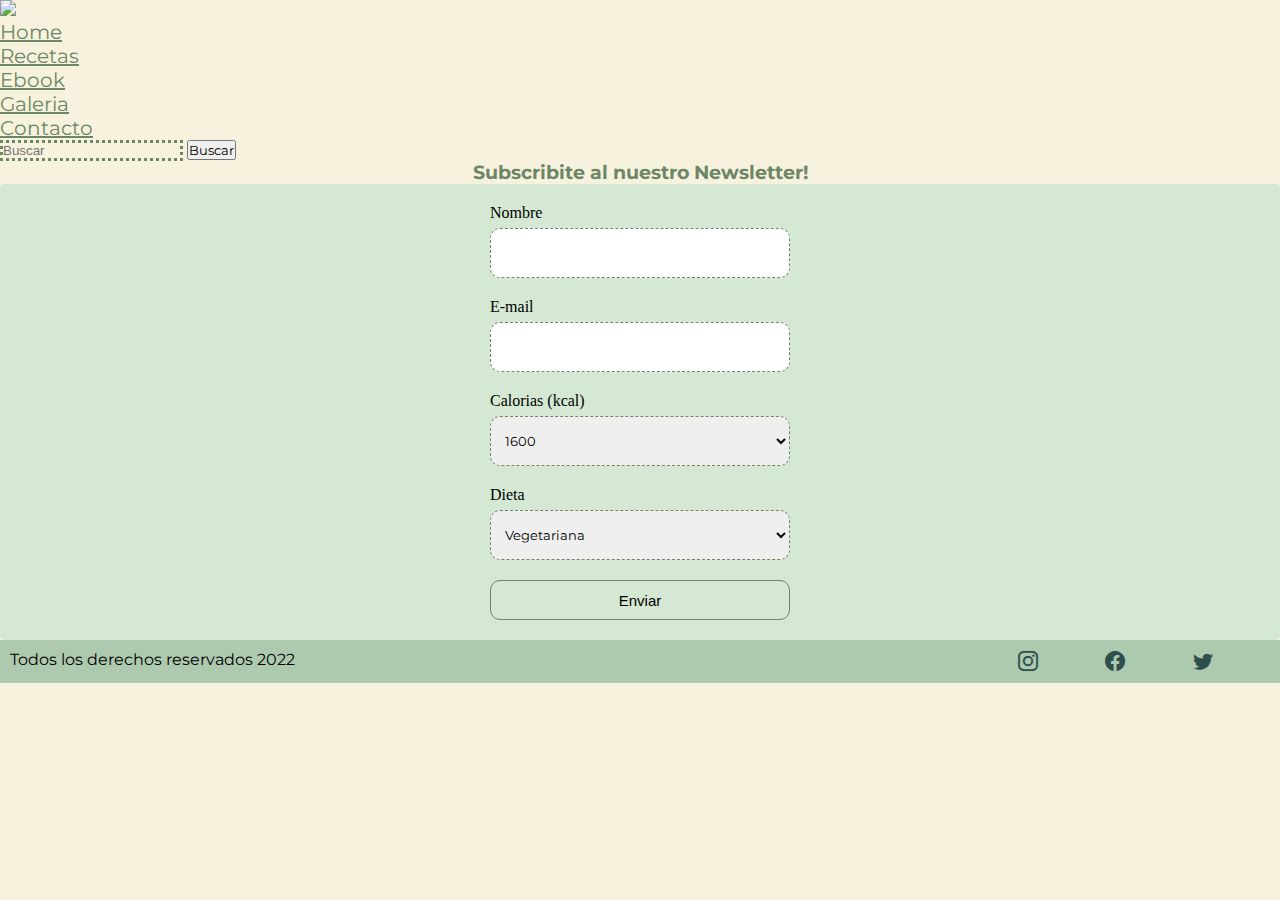
==== commit c1b3b9a2: "contenedores" ====
--- a/contacto.html
+++ b/contacto.html
@@ -20,8 +20,8 @@
 
 <body>
     <main id="main">
-        <!--logo con el menu de navegacion con 5 elementos-->
-        <section id="menu__nav">
+        <!--header - logo con el menu de navegacion con 5 elementos-->
+        <header id="menu__nav">
             <nav class="navbar navbar-expand-lg">
                 <div class="container-fluid">
                     <a href="index.html"> <img class="logo"
@@ -58,9 +58,9 @@
                 </div>
             </nav>
 
-        </section>
-               <!--newsletter-->
-        <h1>Pedite un plan personalizado!</h1>
+        </header>
+               <!--para pedir un plan personalizado-->
+               <span><h3>Subscribite al nuestro Newsletter!</h3></span>
         <section id="formulario">
             <form id="newsletter" method="get" action="">
                 <label>Nombre</label><br>
@@ -82,7 +82,7 @@
                     <option value="sintacc">Sin Gluten</option>
                 </select>
                 <br>
-                <input type="submit" value="Subscribite">
+                <input type="submit" value="Enviar">
 
             </form>
         </section>
--- a/css/estilos.css
+++ b/css/estilos.css
@@ -1,71 +1,71 @@
-/* line 24, ../../PreEntrega3-Popielarczyk/PreEntrega3-Popielarczyk/scss/estilos.scss */
+/* line 25, ../../PreEntrega3-Popielarczyk/PreEntrega3-Popielarczyk/scss/estilos.scss */
 * {
   margin: 0;
   padding: 0;
   box-sizing: border-box;
 }
 
-/* line 31, ../../PreEntrega3-Popielarczyk/PreEntrega3-Popielarczyk/scss/estilos.scss */
+/* line 32, ../../PreEntrega3-Popielarczyk/PreEntrega3-Popielarczyk/scss/estilos.scss */
 body {
   background-color: #f7f2dd !important;
 }
 
-/* line 36, ../../PreEntrega3-Popielarczyk/PreEntrega3-Popielarczyk/scss/estilos.scss */
+/* line 37, ../../PreEntrega3-Popielarczyk/PreEntrega3-Popielarczyk/scss/estilos.scss */
 section nav {
   background-color: #f7f2dd !important;
 }
 
-/* line 39, ../../PreEntrega3-Popielarczyk/PreEntrega3-Popielarczyk/scss/estilos.scss */
+/* line 40, ../../PreEntrega3-Popielarczyk/PreEntrega3-Popielarczyk/scss/estilos.scss */
 section nav div {
   margin: auto;
   padding: auto;
 }
 
-/* line 44, ../../PreEntrega3-Popielarczyk/PreEntrega3-Popielarczyk/scss/estilos.scss */
+/* line 45, ../../PreEntrega3-Popielarczyk/PreEntrega3-Popielarczyk/scss/estilos.scss */
 section nav img {
   border-radius: 90px;
 }
 
-/* line 50, ../../PreEntrega3-Popielarczyk/PreEntrega3-Popielarczyk/scss/estilos.scss */
+/* line 51, ../../PreEntrega3-Popielarczyk/PreEntrega3-Popielarczyk/scss/estilos.scss */
 .btn-outline-success {
   color: black !important;
   font-family: "Montserrat", sans-serif;
 }
 
-/* line 56, ../../PreEntrega3-Popielarczyk/PreEntrega3-Popielarczyk/scss/estilos.scss */
+/* line 57, ../../PreEntrega3-Popielarczyk/PreEntrega3-Popielarczyk/scss/estilos.scss */
 .btn-outline-success:hover {
   background-color: #6d8666 !important;
   color: white !important;
 }
 
-/* line 61, ../../PreEntrega3-Popielarczyk/PreEntrega3-Popielarczyk/scss/estilos.scss */
+/* line 62, ../../PreEntrega3-Popielarczyk/PreEntrega3-Popielarczyk/scss/estilos.scss */
 .nav-link {
   color: #6d8666 !important;
   font-size: 20px !important;
   font-family: "Montserrat", sans-serif;
 }
 
-/* line 67, ../../PreEntrega3-Popielarczyk/PreEntrega3-Popielarczyk/scss/estilos.scss */
+/* line 68, ../../PreEntrega3-Popielarczyk/PreEntrega3-Popielarczyk/scss/estilos.scss */
 .form-control {
   border: dotted #6d8666 !important;
   background-color: #f7f2dd !important;
 }
 
-/* line 72, ../../PreEntrega3-Popielarczyk/PreEntrega3-Popielarczyk/scss/estilos.scss */
+/* line 73, ../../PreEntrega3-Popielarczyk/PreEntrega3-Popielarczyk/scss/estilos.scss */
 #sobreMi,
 #nuestrasRecetas {
   padding: 30px 60px 30px 60px;
   font-family: "Montserrat", sans-serif !important;
 }
 
-/* line 78, ../../PreEntrega3-Popielarczyk/PreEntrega3-Popielarczyk/scss/estilos.scss */
-h1 {
+/* line 79, ../../PreEntrega3-Popielarczyk/PreEntrega3-Popielarczyk/scss/estilos.scss */
+h1, h3 {
   text-align: center;
   color: #6d8666;
   font-family: "Montserrat", sans-serif;
 }
 
-/* line 84, ../../PreEntrega3-Popielarczyk/PreEntrega3-Popielarczyk/scss/estilos.scss */
+/* line 85, ../../PreEntrega3-Popielarczyk/PreEntrega3-Popielarczyk/scss/estilos.scss */
 #formulario {
   display: flex;
   justify-content: center;
@@ -74,7 +74,7 @@
   margin: auto;
 }
 
-/* line 93, ../../PreEntrega3-Popielarczyk/PreEntrega3-Popielarczyk/scss/estilos.scss */
+/* line 94, ../../PreEntrega3-Popielarczyk/PreEntrega3-Popielarczyk/scss/estilos.scss */
 input[type=text] {
   width: 300px;
   height: 50px;
@@ -85,9 +85,10 @@
   margin-top: 6px;
   margin-bottom: 20px;
   resize: vertical;
-}
-
-/* line 97, ../../PreEntrega3-Popielarczyk/PreEntrega3-Popielarczyk/scss/estilos.scss */
+  font-family: "Montserrat", sans-serif;
+}
+
+/* line 98, ../../PreEntrega3-Popielarczyk/PreEntrega3-Popielarczyk/scss/estilos.scss */
 select {
   width: 300px;
   height: 50px;
@@ -98,9 +99,10 @@
   margin-top: 6px;
   margin-bottom: 20px;
   resize: vertical;
-}
-
-/* line 101, ../../PreEntrega3-Popielarczyk/PreEntrega3-Popielarczyk/scss/estilos.scss */
+  font-family: "Montserrat", sans-serif;
+}
+
+/* line 102, ../../PreEntrega3-Popielarczyk/PreEntrega3-Popielarczyk/scss/estilos.scss */
 textarea {
   width: 300px;
   height: 50px;
@@ -111,9 +113,10 @@
   margin-top: 6px;
   margin-bottom: 20px;
   resize: vertical;
-}
-
-/* line 106, ../../PreEntrega3-Popielarczyk/PreEntrega3-Popielarczyk/scss/estilos.scss */
+  font-family: "Montserrat", sans-serif;
+}
+
+/* line 107, ../../PreEntrega3-Popielarczyk/PreEntrega3-Popielarczyk/scss/estilos.scss */
 input[type=submit] {
   border-radius: 10px;
   border: 1px solid #6d8666;
@@ -123,12 +126,13 @@
   height: 40px;
 }
 
-/* line 116, ../../PreEntrega3-Popielarczyk/PreEntrega3-Popielarczyk/scss/estilos.scss */
+/* line 117, ../../PreEntrega3-Popielarczyk/PreEntrega3-Popielarczyk/scss/estilos.scss */
 input[type=submit]:hover {
   background-color: #465f47;
-}
-
-/* line 120, ../../PreEntrega3-Popielarczyk/PreEntrega3-Popielarczyk/scss/estilos.scss */
+  color: white !important;
+}
+
+/* line 122, ../../PreEntrega3-Popielarczyk/PreEntrega3-Popielarczyk/scss/estilos.scss */
 #formulario {
   border-radius: 5px;
   background-color: #d5e8d4;
@@ -136,14 +140,14 @@
   margin: auto;
 }
 
-/* line 127, ../../PreEntrega3-Popielarczyk/PreEntrega3-Popielarczyk/scss/estilos.scss */
+/* line 129, ../../PreEntrega3-Popielarczyk/PreEntrega3-Popielarczyk/scss/estilos.scss */
 footer {
   display: flex;
   padding: 10px;
   background-color: #adc9ae;
 }
 
-/* line 132, ../../PreEntrega3-Popielarczyk/PreEntrega3-Popielarczyk/scss/estilos.scss */
+/* line 134, ../../PreEntrega3-Popielarczyk/PreEntrega3-Popielarczyk/scss/estilos.scss */
 footer ul {
   display: flex;
   gap: 10px;
@@ -152,59 +156,60 @@
   text-decoration: none;
 }
 
-/* line 140, ../../PreEntrega3-Popielarczyk/PreEntrega3-Popielarczyk/scss/estilos.scss */
+/* line 142, ../../PreEntrega3-Popielarczyk/PreEntrega3-Popielarczyk/scss/estilos.scss */
 footer p {
   flex-basis: 80%;
   font-size: 16px;
   font-family: "Montserrat", sans-serif;
 }
 
-/* line 146, ../../PreEntrega3-Popielarczyk/PreEntrega3-Popielarczyk/scss/estilos.scss */
+/* line 148, ../../PreEntrega3-Popielarczyk/PreEntrega3-Popielarczyk/scss/estilos.scss */
 footer li {
   flex-grow: 1;
 }
 
-/* line 150, ../../PreEntrega3-Popielarczyk/PreEntrega3-Popielarczyk/scss/estilos.scss */
+/* line 152, ../../PreEntrega3-Popielarczyk/PreEntrega3-Popielarczyk/scss/estilos.scss */
 footer a {
   color: darkslategrey;
   font-size: 20px;
 }
 
-/* line 155, ../../PreEntrega3-Popielarczyk/PreEntrega3-Popielarczyk/scss/estilos.scss */
+/* line 157, ../../PreEntrega3-Popielarczyk/PreEntrega3-Popielarczyk/scss/estilos.scss */
 footerhover {
   color: #465f47;
 }
 
-/* line 161, ../../PreEntrega3-Popielarczyk/PreEntrega3-Popielarczyk/scss/estilos.scss */
+/* line 163, ../../PreEntrega3-Popielarczyk/PreEntrega3-Popielarczyk/scss/estilos.scss */
 select option {
   background-color: #6d8666 !important;
   color: white;
 }
 
-/* line 167, ../../PreEntrega3-Popielarczyk/PreEntrega3-Popielarczyk/scss/estilos.scss */
+/* line 169, ../../PreEntrega3-Popielarczyk/PreEntrega3-Popielarczyk/scss/estilos.scss */
 select:hover {
   color: white;
   background: #465f47;
 }
 
-/* line 172, ../../PreEntrega3-Popielarczyk/PreEntrega3-Popielarczyk/scss/estilos.scss */
+/* line 174, ../../PreEntrega3-Popielarczyk/PreEntrega3-Popielarczyk/scss/estilos.scss */
 .logo:hover {
   height: 120px;
   width: auto;
 }
 
-/* line 177, ../../PreEntrega3-Popielarczyk/PreEntrega3-Popielarczyk/scss/estilos.scss */
+/* line 179, ../../PreEntrega3-Popielarczyk/PreEntrega3-Popielarczyk/scss/estilos.scss */
 #img__logo {
   display: block;
   margin: auto;
 }
 
-/* line 183, ../../PreEntrega3-Popielarczyk/PreEntrega3-Popielarczyk/scss/estilos.scss */
+/* line 185, ../../PreEntrega3-Popielarczyk/PreEntrega3-Popielarczyk/scss/estilos.scss */
 .ebookHover:hover {
   width: 300px !important;
-}
-
-/* line 188, ../../PreEntrega3-Popielarczyk/PreEntrega3-Popielarczyk/scss/estilos.scss */
+  transition: all 0.4s ease !important;
+}
+
+/* line 191, ../../PreEntrega3-Popielarczyk/PreEntrega3-Popielarczyk/scss/estilos.scss */
 #h1Centrado {
   display: block;
   text-align: center;
@@ -214,7 +219,7 @@
   color: #6d8666 !important;
 }
 
-/* line 193, ../../PreEntrega3-Popielarczyk/PreEntrega3-Popielarczyk/scss/estilos.scss */
+/* line 196, ../../PreEntrega3-Popielarczyk/PreEntrega3-Popielarczyk/scss/estilos.scss */
 #tituloEbooks,
 #tituloInicio {
   display: block;
@@ -225,7 +230,7 @@
   color: #6d8666 !important;
 }
 
-/* line 199, ../../PreEntrega3-Popielarczyk/PreEntrega3-Popielarczyk/scss/estilos.scss */
+/* line 202, ../../PreEntrega3-Popielarczyk/PreEntrega3-Popielarczyk/scss/estilos.scss */
 .sobreEbooks,
 .sobreNutricioso {
   display: block;
@@ -234,7 +239,7 @@
   font-family: "Montserrat", sans-serif;
 }
 
-/* line 207, ../../PreEntrega3-Popielarczyk/PreEntrega3-Popielarczyk/scss/estilos.scss */
+/* line 210, ../../PreEntrega3-Popielarczyk/PreEntrega3-Popielarczyk/scss/estilos.scss */
 .parrafoEbooks,
 .parrafoInicio {
   border: dotted #6d8666 !important;
@@ -248,35 +253,35 @@
   text-align: center;
 }
 
-/* line 220, ../../PreEntrega3-Popielarczyk/PreEntrega3-Popielarczyk/scss/estilos.scss */
+/* line 223, ../../PreEntrega3-Popielarczyk/PreEntrega3-Popielarczyk/scss/estilos.scss */
 .parrafoInicio:hover {
   border: dotted #dd991c !important;
   border-radius: 70px;
 }
 
-/* line 225, ../../PreEntrega3-Popielarczyk/PreEntrega3-Popielarczyk/scss/estilos.scss */
+/* line 228, ../../PreEntrega3-Popielarczyk/PreEntrega3-Popielarczyk/scss/estilos.scss */
 #todosEbooks {
   margin: 10px 10px 30px 10px;
   padding: 10px;
 }
 
-/* line 229, ../../PreEntrega3-Popielarczyk/PreEntrega3-Popielarczyk/scss/estilos.scss */
+/* line 232, ../../PreEntrega3-Popielarczyk/PreEntrega3-Popielarczyk/scss/estilos.scss */
 .card-title {
   color: #6d8666 !important;
 }
 
-/* line 233, ../../PreEntrega3-Popielarczyk/PreEntrega3-Popielarczyk/scss/estilos.scss */
+/* line 236, ../../PreEntrega3-Popielarczyk/PreEntrega3-Popielarczyk/scss/estilos.scss */
 .slide {
   margin-top: 10px;
 }
 
-/* line 236, ../../PreEntrega3-Popielarczyk/PreEntrega3-Popielarczyk/scss/estilos.scss */
+/* line 239, ../../PreEntrega3-Popielarczyk/PreEntrega3-Popielarczyk/scss/estilos.scss */
 .slide img {
   height: 65vh;
   object-fit: cover;
 }
 
-/* line 243, ../../PreEntrega3-Popielarczyk/PreEntrega3-Popielarczyk/scss/estilos.scss */
+/* line 246, ../../PreEntrega3-Popielarczyk/PreEntrega3-Popielarczyk/scss/estilos.scss */
 #h1Centrado,
 #tituloEbooks,
 #tituloInicio {
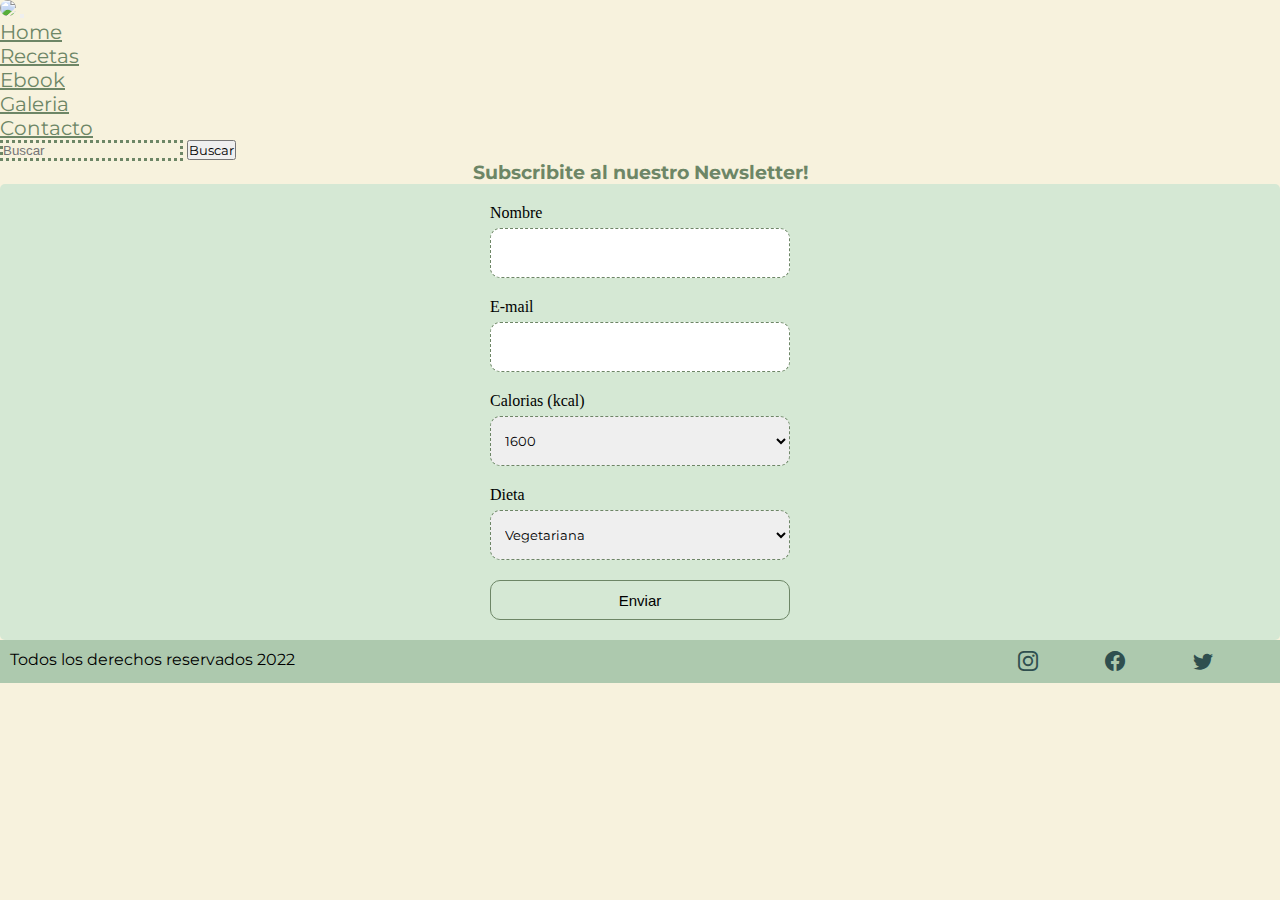
==== commit 344de225: "container" ====
--- a/contacto.html
+++ b/contacto.html
@@ -19,7 +19,7 @@
 </head>
 
 <body>
-    <main id="main">
+    <main class="container-xxl" id="main">
         <!--header - logo con el menu de navegacion con 5 elementos-->
         <header id="menu__nav">
             <nav class="navbar navbar-expand-lg">
--- a/css/estilos.css
+++ b/css/estilos.css
@@ -11,19 +11,19 @@
 }
 
 /* line 37, ../../PreEntrega3-Popielarczyk/PreEntrega3-Popielarczyk/scss/estilos.scss */
-section nav {
+header nav {
   background-color: #f7f2dd !important;
 }
 
 /* line 40, ../../PreEntrega3-Popielarczyk/PreEntrega3-Popielarczyk/scss/estilos.scss */
-section nav div {
+header nav div {
   margin: auto;
   padding: auto;
 }
 
 /* line 45, ../../PreEntrega3-Popielarczyk/PreEntrega3-Popielarczyk/scss/estilos.scss */
-section nav img {
-  border-radius: 90px;
+header nav img {
+  border-radius: 90px !important;
 }
 
 /* line 51, ../../PreEntrega3-Popielarczyk/PreEntrega3-Popielarczyk/scss/estilos.scss */
@@ -70,7 +70,7 @@
   display: flex;
   justify-content: center;
   align-items: center;
-  padding: 40px;
+  padding: auto;
   margin: auto;
 }
 
@@ -195,21 +195,22 @@
 .logo:hover {
   height: 120px;
   width: auto;
-}
-
-/* line 179, ../../PreEntrega3-Popielarczyk/PreEntrega3-Popielarczyk/scss/estilos.scss */
+  transition: all 0.4 ease !important;
+}
+
+/* line 180, ../../PreEntrega3-Popielarczyk/PreEntrega3-Popielarczyk/scss/estilos.scss */
 #img__logo {
   display: block;
   margin: auto;
 }
 
-/* line 185, ../../PreEntrega3-Popielarczyk/PreEntrega3-Popielarczyk/scss/estilos.scss */
+/* line 186, ../../PreEntrega3-Popielarczyk/PreEntrega3-Popielarczyk/scss/estilos.scss */
 .ebookHover:hover {
   width: 300px !important;
   transition: all 0.4s ease !important;
 }
 
-/* line 191, ../../PreEntrega3-Popielarczyk/PreEntrega3-Popielarczyk/scss/estilos.scss */
+/* line 192, ../../PreEntrega3-Popielarczyk/PreEntrega3-Popielarczyk/scss/estilos.scss */
 #h1Centrado {
   display: block;
   text-align: center;
@@ -219,7 +220,7 @@
   color: #6d8666 !important;
 }
 
-/* line 196, ../../PreEntrega3-Popielarczyk/PreEntrega3-Popielarczyk/scss/estilos.scss */
+/* line 197, ../../PreEntrega3-Popielarczyk/PreEntrega3-Popielarczyk/scss/estilos.scss */
 #tituloEbooks,
 #tituloInicio {
   display: block;
@@ -230,7 +231,7 @@
   color: #6d8666 !important;
 }
 
-/* line 202, ../../PreEntrega3-Popielarczyk/PreEntrega3-Popielarczyk/scss/estilos.scss */
+/* line 203, ../../PreEntrega3-Popielarczyk/PreEntrega3-Popielarczyk/scss/estilos.scss */
 .sobreEbooks,
 .sobreNutricioso {
   display: block;
@@ -239,7 +240,7 @@
   font-family: "Montserrat", sans-serif;
 }
 
-/* line 210, ../../PreEntrega3-Popielarczyk/PreEntrega3-Popielarczyk/scss/estilos.scss */
+/* line 211, ../../PreEntrega3-Popielarczyk/PreEntrega3-Popielarczyk/scss/estilos.scss */
 .parrafoEbooks,
 .parrafoInicio {
   border: dotted #6d8666 !important;
@@ -253,35 +254,35 @@
   text-align: center;
 }
 
-/* line 223, ../../PreEntrega3-Popielarczyk/PreEntrega3-Popielarczyk/scss/estilos.scss */
+/* line 224, ../../PreEntrega3-Popielarczyk/PreEntrega3-Popielarczyk/scss/estilos.scss */
 .parrafoInicio:hover {
   border: dotted #dd991c !important;
   border-radius: 70px;
 }
 
-/* line 228, ../../PreEntrega3-Popielarczyk/PreEntrega3-Popielarczyk/scss/estilos.scss */
+/* line 229, ../../PreEntrega3-Popielarczyk/PreEntrega3-Popielarczyk/scss/estilos.scss */
 #todosEbooks {
   margin: 10px 10px 30px 10px;
   padding: 10px;
 }
 
-/* line 232, ../../PreEntrega3-Popielarczyk/PreEntrega3-Popielarczyk/scss/estilos.scss */
+/* line 233, ../../PreEntrega3-Popielarczyk/PreEntrega3-Popielarczyk/scss/estilos.scss */
 .card-title {
   color: #6d8666 !important;
 }
 
-/* line 236, ../../PreEntrega3-Popielarczyk/PreEntrega3-Popielarczyk/scss/estilos.scss */
+/* line 237, ../../PreEntrega3-Popielarczyk/PreEntrega3-Popielarczyk/scss/estilos.scss */
 .slide {
   margin-top: 10px;
 }
 
-/* line 239, ../../PreEntrega3-Popielarczyk/PreEntrega3-Popielarczyk/scss/estilos.scss */
+/* line 240, ../../PreEntrega3-Popielarczyk/PreEntrega3-Popielarczyk/scss/estilos.scss */
 .slide img {
   height: 65vh;
   object-fit: cover;
 }
 
-/* line 246, ../../PreEntrega3-Popielarczyk/PreEntrega3-Popielarczyk/scss/estilos.scss */
+/* line 247, ../../PreEntrega3-Popielarczyk/PreEntrega3-Popielarczyk/scss/estilos.scss */
 #h1Centrado,
 #tituloEbooks,
 #tituloInicio {
